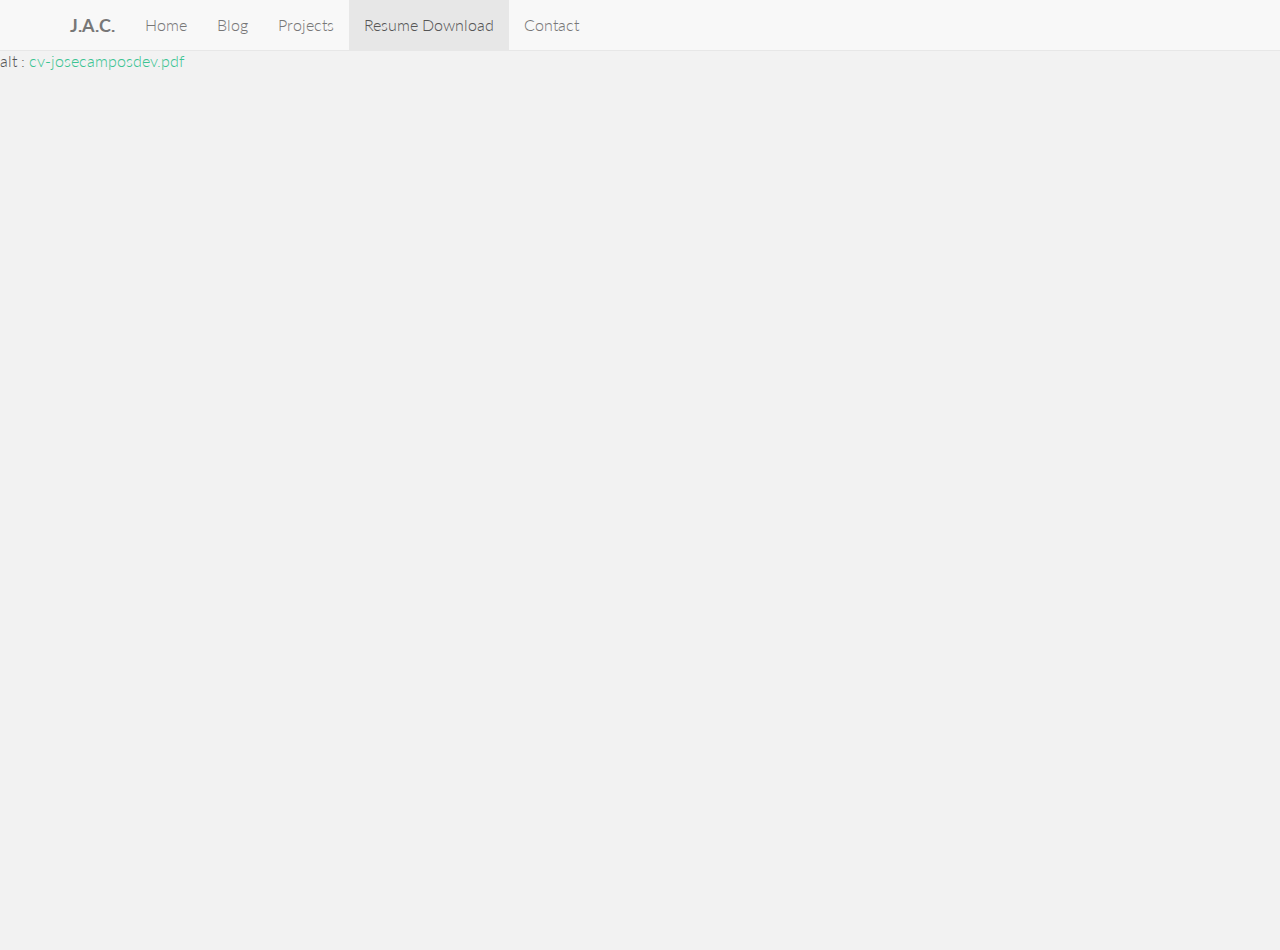
==== resume.html @ 4d97878c "added pdf webpage" ====
<!DOCTYPE html>
<html lang="en">
  <head>
    <meta charset="utf-8">
    <meta name="viewport" content="width=device-width, initial-scale=1.0">
    <meta name="description" content="Jose A. Campos - Software Developer">
    <meta name="author" content="Jose A. Campos">
    <link rel="shortcut icon" href="assets/ico/favicon.png">

    <title>Jose A. Campos - Software Developer</title>

    <!-- Bootstrap core CSS -->
    <link href="assets/css/bootstrap.css" rel="stylesheet">

    <!-- Custom styles for this template -->
    <link href="assets/css/main.css" rel="stylesheet">

    <link href='https://fonts.googleapis.com/css?family=Lato' rel='stylesheet' type='text/css'>
    <link href='https://fonts.googleapis.com/css?family=Raleway' rel='stylesheet' type='text/css'>

    <script src="assets/js/jquery.min.js"></script>
    <script src="assets/js/smoothscroll.js"></script>


  </head>
  <body>
    <!-- Fixed navbar -->
	    <div id="navigation" class="navbar navbar-default navbar-fixed-top">
	      <div class="container">
	        <div class="navbar-header">
	          <button type="button" class="navbar-toggle" data-toggle="collapse" data-target=".navbar-collapse">
	            <span class="icon-bar"></span>
	            <span class="icon-bar"></span>
	            <span class="icon-bar"></span>
	          </button>
	          <a class="navbar-brand" href="#"><b>J.A.C.</b></a>
	        </div>
	        <div class="navbar-collapse collapse">
	          <ul class="nav navbar-nav">
	            <li><a href="./index.html#home" class="smothscroll">Home</a></li>
	            <li><a href="./index.html#desc" class="smothscroll">Blog</a></li>
	            <li><a href="./index.html#showcase" class="smothScroll">Projects</a></li>
              <li class="active"><a href="./docs/cv-josecamposdev.pdf" download>Resume Download</a></li>
	            <li><a href="./index.html#contact" class="smothScroll">Contact</a></li>
	          </ul>
	        </div><!--/.nav-collapse -->
	      </div>
	    </div>

    <object type="application/pdf" data="docs/cv-josecamposdev.pdf" style="position: absolute; height: 100%; width: 100%">
        alt : <a href="docs/cv-josecamposdev.pdf">cv-josecamposdev.pdf</a>
    </object>
  </body>
</html>
---- assets/css/main.css ----
body {
  background-color: #f2f2f2;
    font-family: "Lato", sans-serif;
    font-weight: 300;
    font-size: 16px;
    color: #555;
    padding-top: 50px;

    -webkit-font-smoothing: antialiased;
    -webkit-overflow-scrolling: touch;
}

/* Titles */
h1, h2, h3, h4, h5, h6 {
    font-family: "Raleway", sans-serif;
    font-weight: 300;
    color: #333;
}


/* Paragraph & Typographic */
p {
    line-height: 28px;
    margin-bottom: 25px;
}

.centered {
    text-align: center;
}

/* Links */
a {
    color: #3bc492;
    word-wrap: break-word;

    -webkit-transition: color 0.1s ease-in, background 0.1s ease-in;
    -moz-transition: color 0.1s ease-in, background 0.1s ease-in;
    -ms-transition: color 0.1s ease-in, background 0.1s ease-in;
    -o-transition: color 0.1s ease-in, background 0.1s ease-in;
    transition: color 0.1s ease-in, background 0.1s ease-in;
}

a:hover,
a:focus {
    color: #c0392b;
    text-decoration: none;
    outline: 0;
}

a:before,
a:after {
    -webkit-transition: color 0.1s ease-in, background 0.1s ease-in;
    -moz-transition: color 0.1s ease-in, background 0.1s ease-in;
    -ms-transition: color 0.1s ease-in, background 0.1s ease-in;
    -o-transition: color 0.1s ease-in, background 0.1s ease-in;
    transition: color 0.1s ease-in, background 0.1s ease-in;
}

 hr {
    display: block;
    height: 1px;
    border: 0;
    border-top: 1px solid #ccc;
    margin: 1em 0;
    padding: 0;
}


/* ==========================================================================
   Wrap Sections
   ========================================================================== */

#headerwrap {
	background-color: #34495e;
	padding-top: 60px;
}

#headerwrap h1 {
	margin-top: 30px;
	color: white;
	font-size: 70px;

}

#headerwrap h3 {
	color: white;
	font-size: 30px;
}

#headerwrap h5 {
	color: white;
	font-weight: 700;
	text-align: left;
}

#headerwrap p {
	text-align: left;
	color: white
}

/* intro Wrap */

#intro {
	padding-top: 50px;
	border-top: #bdc3c7 solid 5px;
}

#features {
	padding-top: 50px;
	padding-bottom: 50px;
}

#features .ac a{
	font-size: 20px;
}

/* Showcase Wrap */

#showcase {
	display: block;
	background-color: #34495e;
	padding-top: 50px;
	padding-bottom: 50px;
}

#showcase h1 {
	color: white;
}

#footerwrap {
	background-color: #2f2f2f;
	color: white;
	padding-top: 40px;
	padding-bottom: 60px;
	text-align: left;
}

#footerwrap h3 {
	font-size: 28px;
	color: white;
}

#footerwrap p {
	color: white;
	font-size: 18px;
}

/* Copyright Wrap */

#c {
	background: #222222;
	padding-top: 15px;
	text-align: right;
}

#c p {
	color: white
}

.footer {
  display: flex;
  flex-wrap: wrap;
  list-style: none;
  justify-content: center;
}

.footy {
  padding: 2.5em;
}

.footy2 {
  padding: 0.5em;
}

.foottext {
  text-align: center;
  font-size: 14px;
}
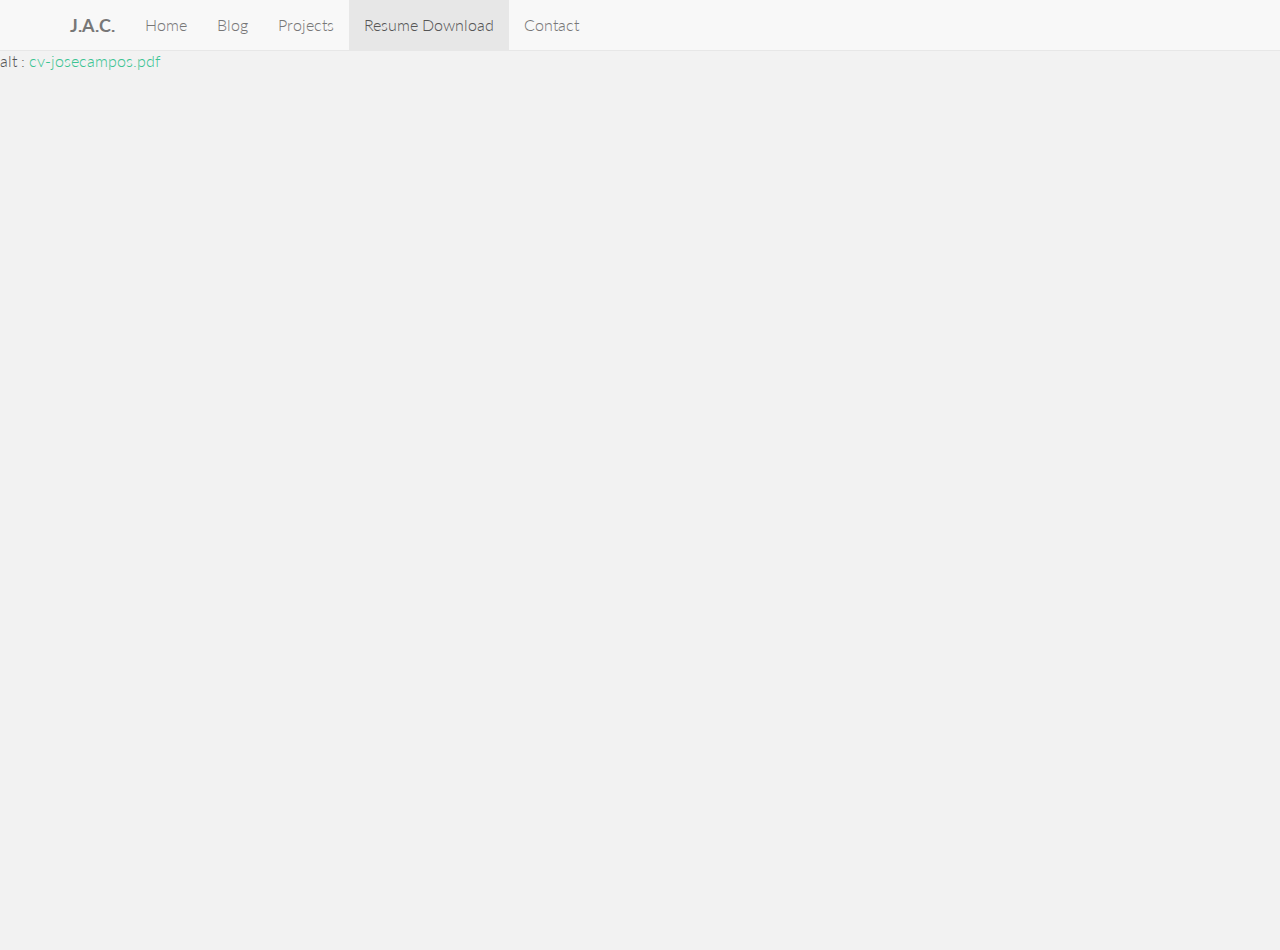
==== commit 651edd0e: "fixing pdf" ====
--- a/resume.html
+++ b/resume.html
@@ -40,15 +40,15 @@
 	            <li><a href="./index.html#home" class="smothscroll">Home</a></li>
 	            <li><a href="./index.html#desc" class="smothscroll">Blog</a></li>
 	            <li><a href="./index.html#showcase" class="smothScroll">Projects</a></li>
-              <li class="active"><a href="./docs/cv-josecamposdev.pdf" download>Resume Download</a></li>
+              <li class="active"><a href="./docs/cv-josecampos.pdf" download>Resume Download</a></li>
 	            <li><a href="./index.html#contact" class="smothScroll">Contact</a></li>
 	          </ul>
 	        </div><!--/.nav-collapse -->
 	      </div>
 	    </div>
 
-    <object type="application/pdf" data="docs/cv-josecamposdev.pdf" style="position: absolute; height: 100%; width: 100%">
-        alt : <a href="docs/cv-josecamposdev.pdf">cv-josecamposdev.pdf</a>
+    <object type="application/pdf" data="docs/cv-josecampos.pdf" style="position: absolute; height: 100%; width: 100%">
+        alt : <a href="docs/cv-josecampos.pdf">cv-josecampos.pdf</a>
     </object>
   </body>
 </html>
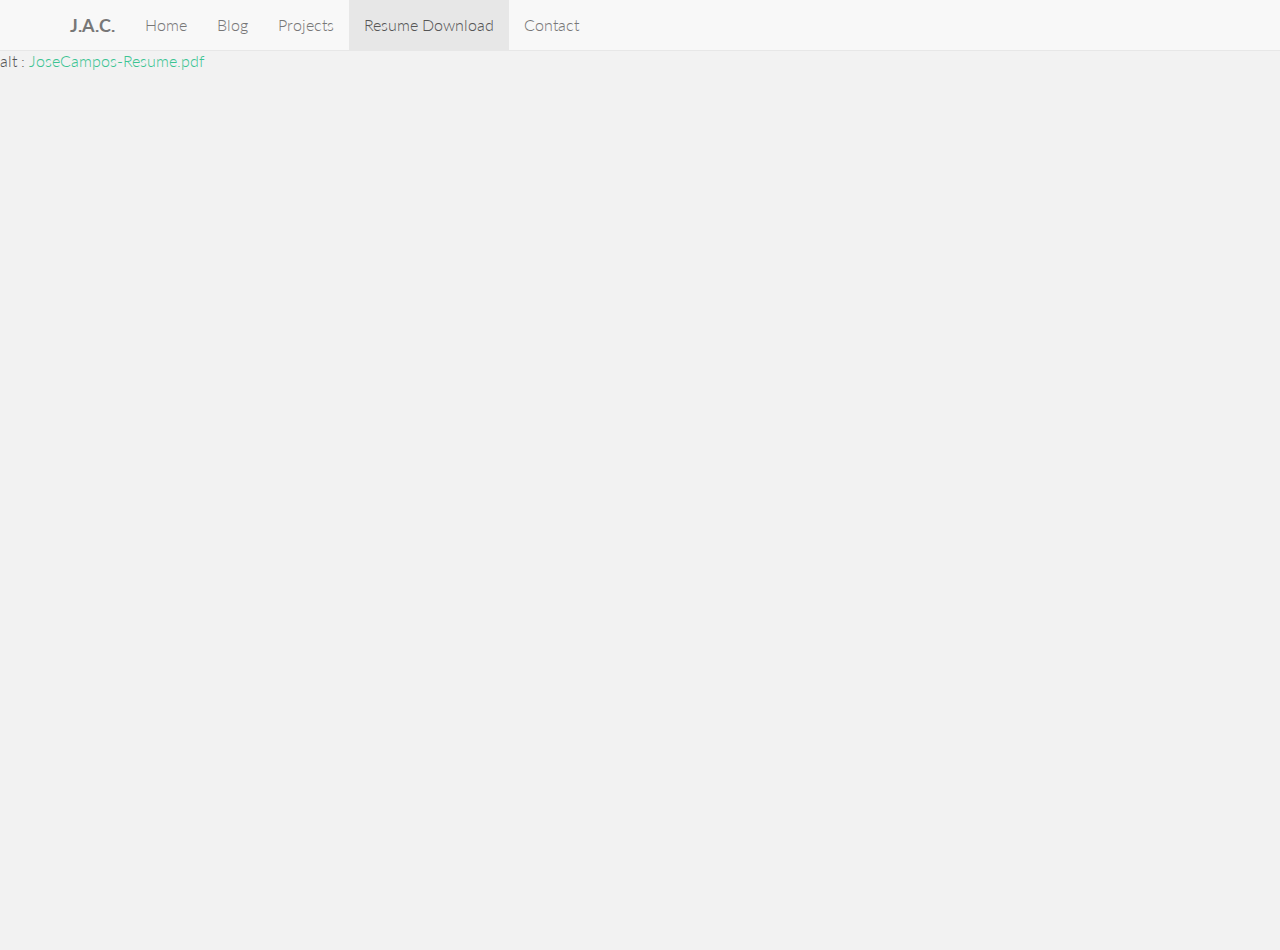
==== commit 0dd21ccc: "changed resume filename" ====
--- a/resume.html
+++ b/resume.html
@@ -20,8 +20,6 @@
 
     <script src="assets/js/jquery.min.js"></script>
     <script src="assets/js/smoothscroll.js"></script>
-
-
   </head>
   <body>
     <!-- Fixed navbar -->
@@ -41,6 +39,7 @@
 	            <li><a href="./index.html#desc" class="smothscroll">Blog</a></li>
 	            <li><a href="./index.html#showcase" class="smothScroll">Projects</a></li>
               <li class="active"><a href="./docs/cv-josecampos.pdf" download>Resume Download</a></li>
+              <i class="fa fa-github fa-lg"></i>
 	            <li><a href="./index.html#contact" class="smothScroll">Contact</a></li>
 	          </ul>
 	        </div><!--/.nav-collapse -->
@@ -48,7 +47,7 @@
 	    </div>
 
     <object type="application/pdf" data="docs/cv-josecampos.pdf" style="position: absolute; height: 100%; width: 100%">
-        alt : <a href="docs/cv-josecampos.pdf">cv-josecampos.pdf</a>
+        alt : <a href="docs/cv-josecampos.pdf">JoseCampos-Resume.pdf</a>
     </object>
   </body>
 </html>
--- a/assets/css/main.css
+++ b/assets/css/main.css
@@ -177,3 +177,7 @@
   text-align: center;
   font-size: 14px;
 }
+
+.codebtn {
+  text-align: center;
+}
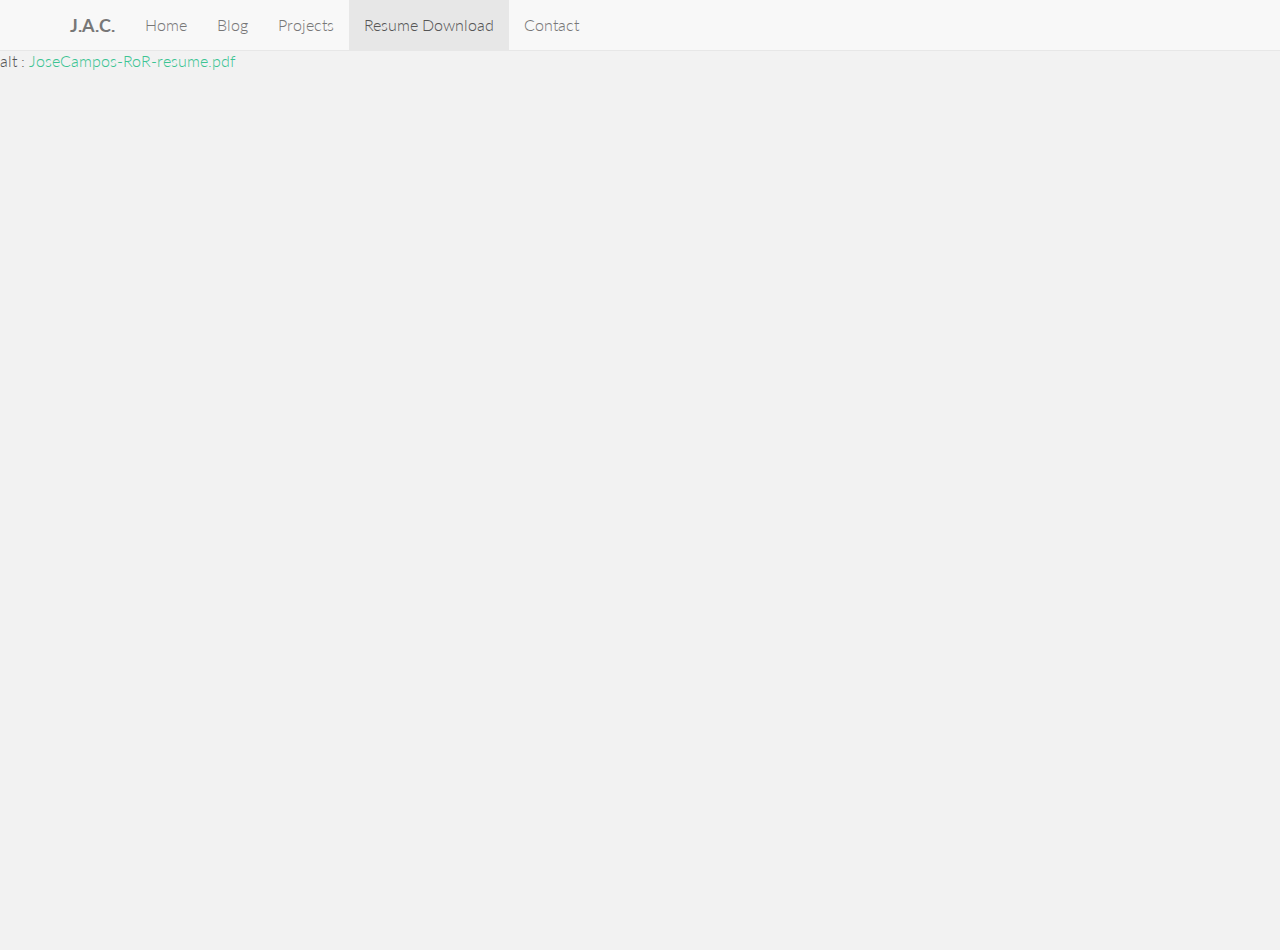
==== commit 4f7deda2: "updated my resume to include job at mad botter and amzn fc job" ====
--- a/resume.html
+++ b/resume.html
@@ -20,6 +20,9 @@
 
     <script src="assets/js/jquery.min.js"></script>
     <script src="assets/js/smoothscroll.js"></script>
+
+    <!-- Favicon -->
+    <link rel="shortcut icon" href="jose.ico">
   </head>
   <body>
     <!-- Fixed navbar -->
@@ -38,7 +41,7 @@
 	            <li><a href="./index.html#home" class="smothscroll">Home</a></li>
 	            <li><a href="./index.html#desc" class="smothscroll">Blog</a></li>
 	            <li><a href="./index.html#showcase" class="smothScroll">Projects</a></li>
-              <li class="active"><a href="./docs/cv-josecampos.pdf" download>Resume Download</a></li>
+              <li class="active"><a href="./docs/JoseCampos-Resume.pdf" download>Resume Download</a></li>
               <i class="fa fa-github fa-lg"></i>
 	            <li><a href="./index.html#contact" class="smothScroll">Contact</a></li>
 	          </ul>
@@ -46,8 +49,8 @@
 	      </div>
 	    </div>
 
-    <object type="application/pdf" data="docs/cv-josecampos.pdf" style="position: absolute; height: 100%; width: 100%">
-        alt : <a href="docs/cv-josecampos.pdf">JoseCampos-Resume.pdf</a>
+    <object type="application/pdf" data='docs/JoseCampos-RoR-resume.pdf' style="position: absolute; height: 100%; width: 100%">
+        alt : <a href='docs/JoseCampos-RoR-resume.pdf'>JoseCampos-RoR-resume.pdf</a>
     </object>
   </body>
 </html>
